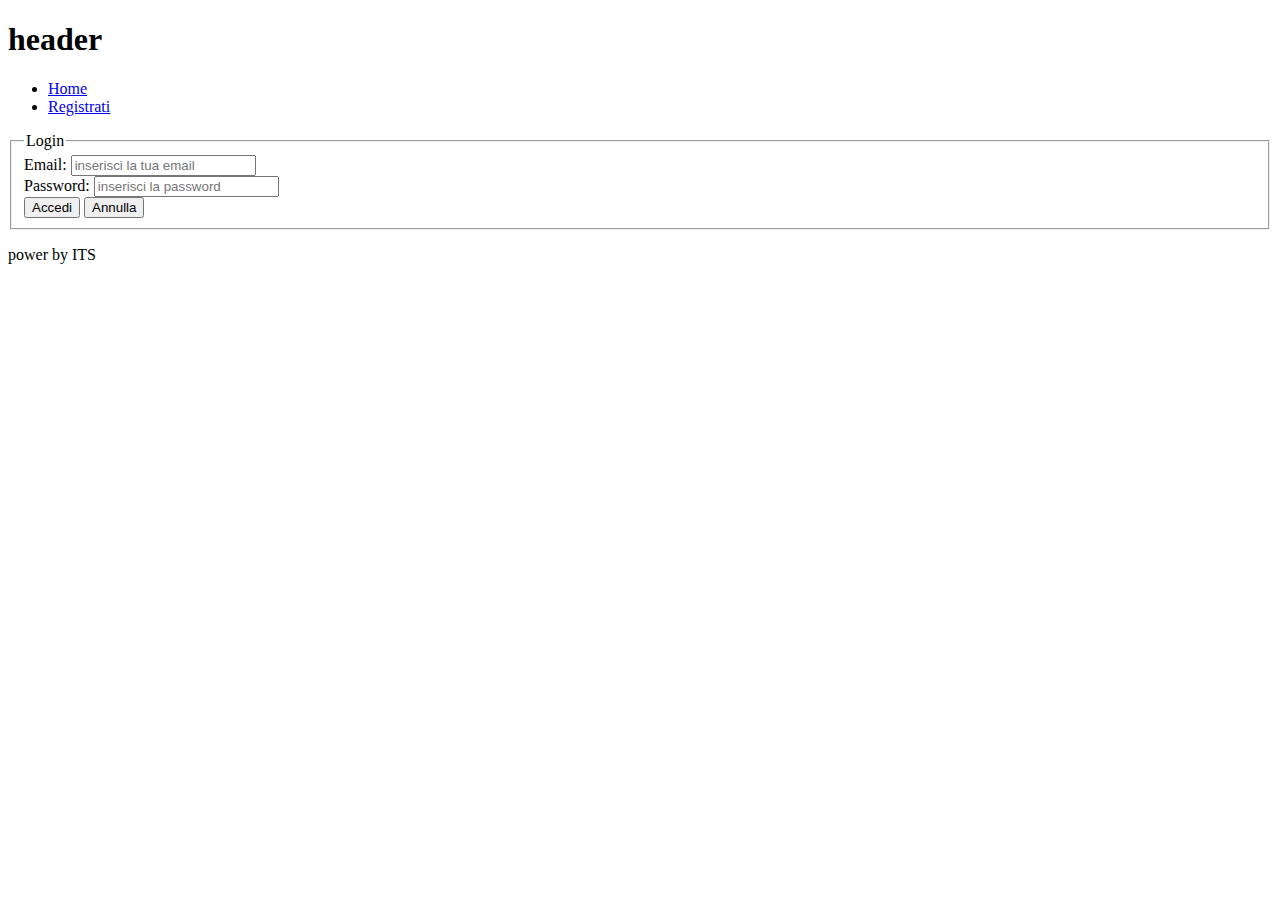
==== login.html @ ceca5f27 "html base template" ====
<!DOCTYPE html>
<html lang="en">

<head>
    <meta charset="UTF-8">
    <meta http-equiv="X-UA-Compatible" content="IE=edge">
    <meta name="viewport" content="width=device-width, initial-scale=1.0">
    <title>Centro Medico - Login</title>
</head>

<body>
    <header>
        <h1>header</h1>
    </header>

    <nav>
        <ul>
            <li>
                <a href="./index.html">Home</a>
            </li>
            <li>
                <a href="./registrati.html">Registrati</a>
            </li>
        </ul>
    </nav>

    <main>
        <form action="./auth/prenotazioni.html">
            <fieldset>
                <legend>Login</legend>
                <div>
                    <label for="email">Email:</label>
                    <input type="email" name="email" id="email"
                        placeholder="inserisci la tua email">
                </div>
                <div>
                    <label for="pwd">Password:</label>
                    <input type="password" name="pwd" id="pwd"
                        placeholder="inserisci la password">
                </div>
                <div>
                    <button id="btnAccedi">Accedi</button>
                    <button type="reset" id="btnAnnulla">Annulla</button>
                </div>
            </fieldset>
        </form>
    </main>

    <footer>
        <p>power by ITS</p>
    </footer>
</body>

</html>
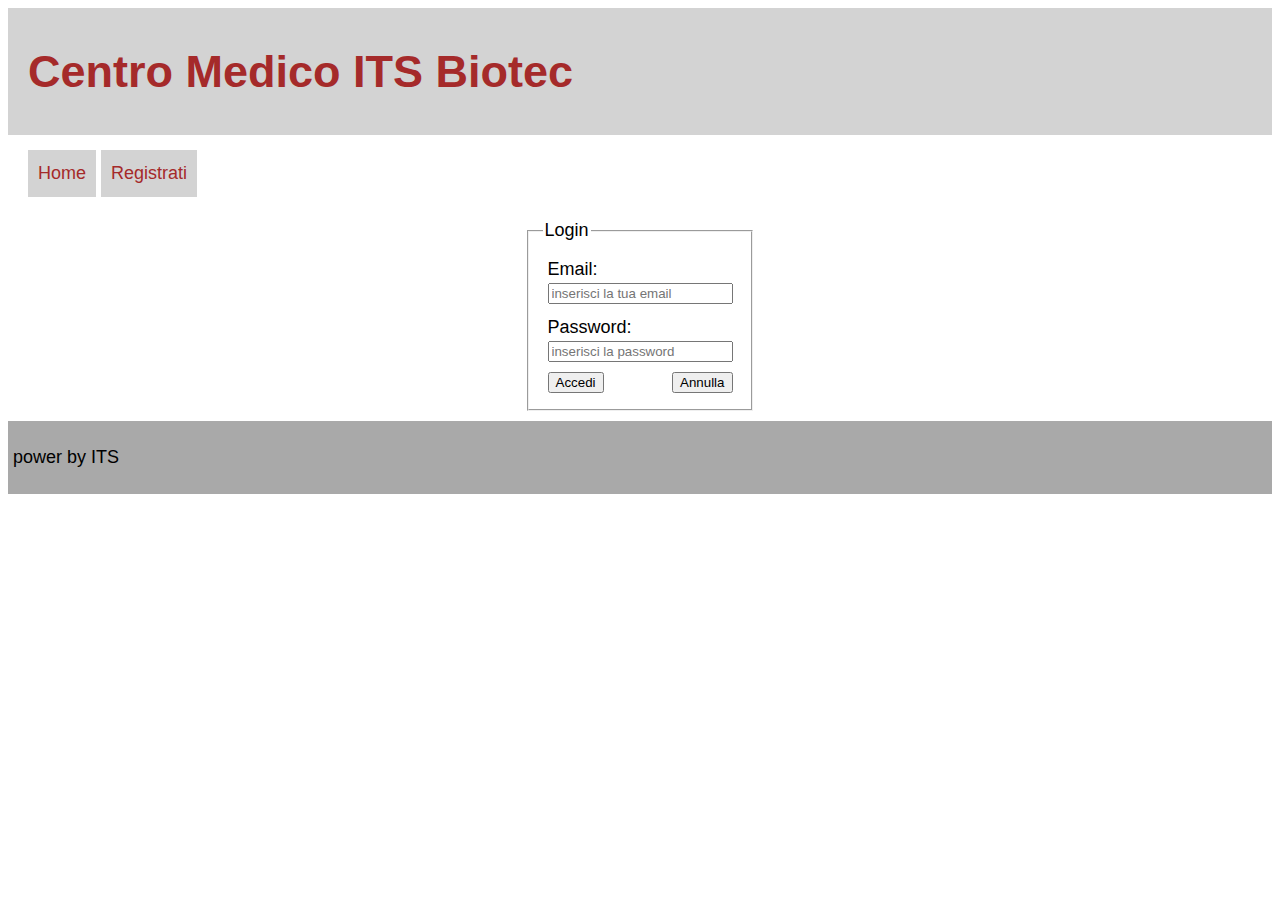
==== commit 7fe23717: "css" ====
--- a/login.html
+++ b/login.html
@@ -5,12 +5,13 @@
     <meta charset="UTF-8">
     <meta http-equiv="X-UA-Compatible" content="IE=edge">
     <meta name="viewport" content="width=device-width, initial-scale=1.0">
+    <link rel="stylesheet" href="./resources/css/style.css">
     <title>Centro Medico - Login</title>
 </head>
 
 <body>
     <header>
-        <h1>header</h1>
+        <h1>Centro Medico ITS Biotec</h1>
     </header>
 
     <nav>
@@ -28,17 +29,17 @@
         <form action="./auth/prenotazioni.html">
             <fieldset>
                 <legend>Login</legend>
-                <div>
+                <div class="field">
                     <label for="email">Email:</label>
                     <input type="email" name="email" id="email"
                         placeholder="inserisci la tua email">
                 </div>
-                <div>
+                <div class="field">
                     <label for="pwd">Password:</label>
                     <input type="password" name="pwd" id="pwd"
                         placeholder="inserisci la password">
                 </div>
-                <div>
+                <div class="buttons">
                     <button id="btnAccedi">Accedi</button>
                     <button type="reset" id="btnAnnulla">Annulla</button>
                 </div>
--- a/resources/css/style.css
+++ b/resources/css/style.css
@@ -0,0 +1,87 @@
+html {
+    font-family: sans-serif;
+    font-size: 18px;
+    line-height: 1.5rem;
+}
+
+/* stile intestazione*/
+header{
+    padding: 20px;
+    background-color: lightgray;
+}
+
+/* stile footer*/
+footer{
+    margin-top: 10px;
+    padding: 5px;
+    background-color: darkgray;
+}
+
+/* stile navigazione*/
+nav{
+    margin: 10px;
+    padding: 5px;
+}
+nav > ul{
+    display: flex;
+    flex-wrap: wrap;
+    margin: 0;
+    padding: 0;
+    list-style: none;
+}
+
+nav > ul > li{
+    display: block;
+    margin-left: 5px;
+    margin-bottom: 5px;
+    padding: 10px;
+    background-color: lightgrey;
+}
+
+nav > ul > li > a{
+    text-decoration: none;
+    color: brown;
+}
+
+nav > ul > li:hover{
+    background-color: darkgray;
+    color: white;
+}
+
+/* stile titoli*/
+h1 {
+    font-size: 2.5rem;
+}
+
+h1,h2,h3,h4,h5,h6 {
+    color: brown;
+}
+
+/* stile liste */
+ul{
+    list-style: none;
+} 
+
+.logout-body{
+    background-image: url("./../images/logout.png");
+}
+
+/* forms style*/
+form{
+    display: flex;
+    flex-direction: column;
+    align-items: center;
+}
+
+div.field{
+    display: flex;
+    padding: 5px;
+    flex-direction: column;
+}
+
+div.buttons{
+    display: flex;
+    padding: 5px;
+    flex-direction: row;
+    justify-content: space-between;
+}